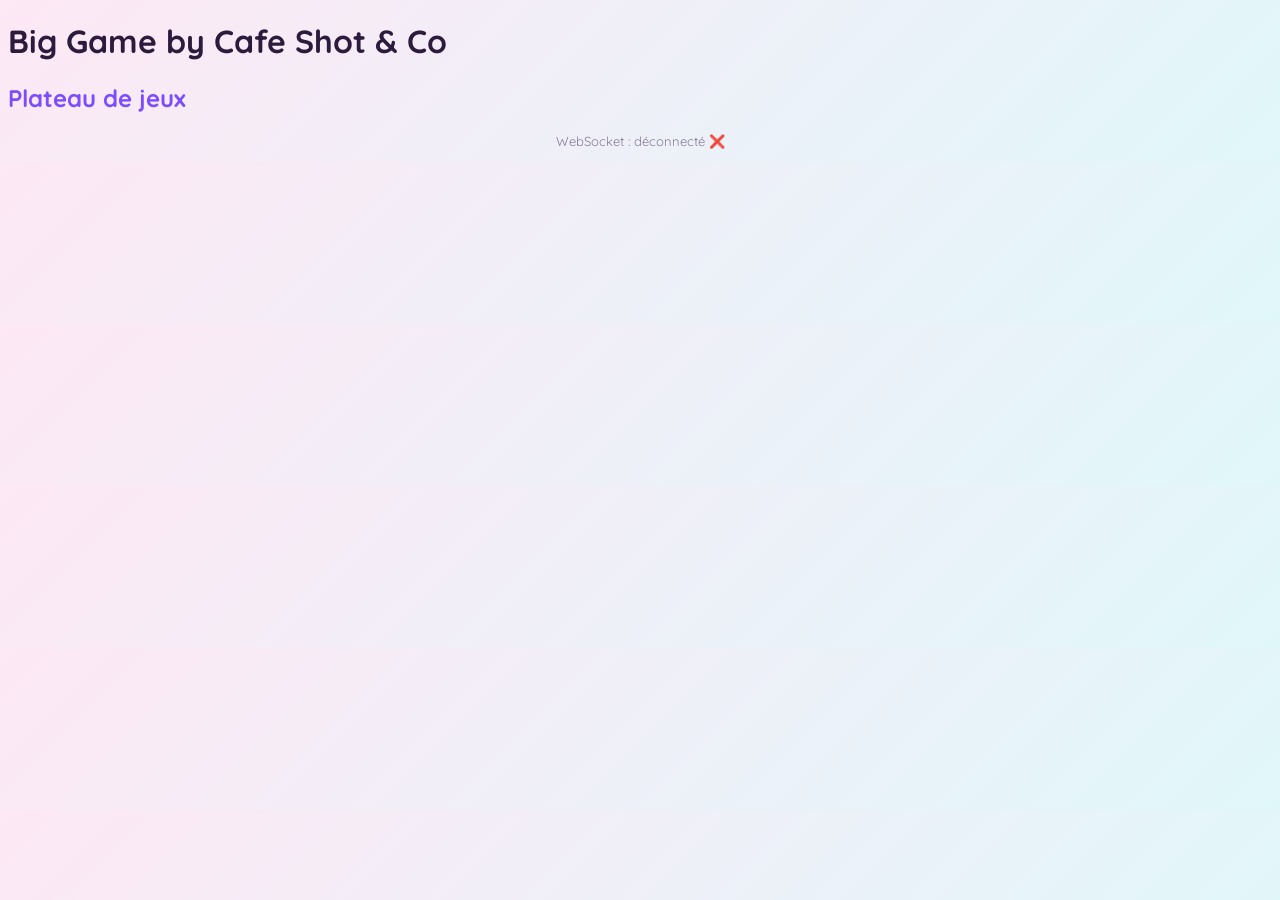
==== backend/frontend/index.html @ c0eb610e "goo" ====
<!DOCTYPE html>
<html lang="fr">
<head>
  <meta charset="UTF-8">
  <link rel="stylesheet" href="theme.css">
  <title>Cafe Shot & Co</title>
</head>
<body>
  <h1>Big Game by Cafe Shot & Co</h1>

  <h2>Plateau de jeux</h2>
  <p id="ws-status">WebSocket : connexion en cours...</p>
  <div id="board-container"></div>

  <style>
  #board-container svg { background: linear-gradient(180deg, #FFF0F8 0%, #E0F7FA 100%); border-radius: 16px; }
  .stage-node { filter: drop-shadow(0 2px 4px rgba(233,30,140,0.25)); }
  .team-token { transition: transform 0.8s cubic-bezier(0.34, 1.56, 0.64, 1); }
  h2 { color: var(--purple); }
  form input[type=text] { padding: 10px 14px; border-radius: 999px; border: 1.5px solid var(--secondary); margin-right: 8px; }
  form button, #player-form button {
    background: linear-gradient(90deg, var(--primary), var(--purple));
    color: white; border: none; padding: 11px 20px; border-radius: 999px;
    font-weight: 700; cursor: pointer;
  }
  #players-list, ul { list-style: none; padding: 0; }
  #players-list li {
    background: var(--card-bg); border-radius: 12px; padding: 10px 16px; margin-bottom: 6px;
    box-shadow: 0 2px 6px rgba(233,30,140,0.08);
  }
  #ws-status { text-align: center; font-size: 13px; color: var(--text-muted); }
  </style>

<script src="avatar.js"></script>

  <script>
    const API_URL = window.location.origin + '/api';

    // ---------- Chiffres romains ----------
    function toRoman(num) {
      const map = [[1000,'M'],[900,'CM'],[500,'D'],[400,'CD'],[100,'C'],[90,'XC'],[50,'L'],[40,'XL'],[10,'X'],[9,'IX'],[5,'V'],[4,'IV'],[1,'I']];
      let result = '';
      for (const [value, symbol] of map) { while (num >= value) { result += symbol; num -= value; } }
      return result;
    }

    // ---------- Données ----------
    let stagesData = [];
    let teamsData = [];
    let stagePoints = [];
    let playersData = [];

    async function loadStages() {
      const res = await fetch(`${API_URL}/stages`);
      stagesData = (await res.json()).sort((a,b) => a.order - b.order);
    }
    async function loadTeams() {
      const res = await fetch(`${API_URL}/teams`);
      teamsData = await res.json();
    }
    async function loadFullPlayers() {
    const res = await fetch(`${API_URL}/players`);
    playersData = await res.json();
    }

    function buildPathPoints(n) {
      const pts = [];
      const stepY = 110;
      for (let i = 0; i < n; i++) {
        const y = 90 + i * stepY;
        const x = (i % 2 === 0) ? 100 : 300;
        pts.push({ x, y });
      }
      return pts;
    }

    // ---------- Dessine le plateau STATIQUE (route + étapes) une seule fois ----------
    function initBoard() {
      const container = document.getElementById('board-container');
      const n = stagesData.length;
      if (n === 0) { container.innerHTML = '<p>Aucune étape configurée.</p>'; return; }

      stagePoints = buildPathPoints(n);
      const height = 90 + (n - 1) * 110 + 100;

      let pathD = `M ${stagePoints[0].x} ${stagePoints[0].y}`;
      for (let i = 1; i < stagePoints.length; i++) {
        const prev = stagePoints[i-1], cur = stagePoints[i];
        const midY = (prev.y + cur.y) / 2;
        pathD += ` C ${prev.x} ${midY}, ${cur.x} ${midY}, ${cur.x} ${cur.y}`;
      }

      let nodes = '';
      stagePoints.forEach((p, i) => {
        nodes += `
          <g class="stage-node">
            <circle cx="${p.x}" cy="${p.y}" r="20" fill="url(#nodeGradient)" stroke="#E91E8C" stroke-width="2.5"/>
            <text x="${p.x}" y="${p.y+6}" text-anchor="middle" font-size="15" fill="#B3126A" font-weight="700">${toRoman(i+1)}</text>
          </g>
        `;
      });

      const last = stagePoints[stagePoints.length - 1];

      container.innerHTML = `
        <svg id="board-svg" viewBox="0 0 400 ${height}" style="width:100%; max-width:420px; display:block; margin:auto;">
          <defs>
            <radialGradient id="nodeGradient" cx="35%" cy="30%" r="70%">
              <stop offset="0%" stop-color="#FFD6EC"/>
              <stop offset="100%" stop-color="#B983FF"/>
            </radialGradient>
          </defs>
          <path d="${pathD}" fill="none" stroke="#00BFA5" stroke-width="5" stroke-dasharray="1 14" stroke-linecap="round"/>
          ${nodes}
          <text x="${last.x}" y="${last.y - 32}" text-anchor="middle" font-size="20">🏁</text>
          <g id="tokens-layer"></g>
        </svg>
      `;
    }

    // ---------- Crée ou met à jour uniquement les JETONS (animation fluide) ----------
    function renderTokens() {
      const layer = document.getElementById('tokens-layer');
      if (!layer) return;
      const n = stagePoints.length;

      const byStage = {};
      teamsData.forEach(t => {
        const idx = Math.min(Math.max(t.stage_index, 0), n - 1);
        byStage[idx] = byStage[idx] || [];
        byStage[idx].push(t);
      });

      teamsData.forEach(team => {
        const idx = Math.min(Math.max(team.stage_index, 0), n - 1);
        const group = byStage[idx];
        const gi = group.findIndex(t => t.id === team.id);
        const angle = (gi / Math.max(group.length, 1)) * Math.PI * 2;
        const r = group.length > 1 ? 45 : 0;
        const p = stagePoints[idx];
        const tx = p.x + Math.cos(angle) * r;
        const ty = p.y - 65 + Math.sin(angle) * 10;

        const members = playersData.filter(pl => pl.team_id === team.id).slice(0, 4);

        let g = document.getElementById(`token-${team.id}`);
        if (!g) {
          g = document.createElementNS('http://www.w3.org/2000/svg', 'g');
          g.setAttribute('id', `token-${team.id}`);
          g.setAttribute('class', 'team-token');
          layer.appendChild(g);
        }

        const spacing = 32;
        const startX = -((members.length - 1) * spacing) / 2;
        const avatarsHtml = members.map((pl, mi) => {
          const cfg = pl.avatar_config ? JSON.parse(pl.avatar_config) : DEFAULT_AVATAR;
          const mx = startX + mi * spacing;
          const clipId = `clip-${pl.id}`;
          return `
            <g transform="translate(${mx},0)">
              <clipPath id="${clipId}"><circle cx="0" cy="0" r="20"/></clipPath>
              <circle r="21" fill="white" stroke="${team.color || '#E91E8C'}" stroke-width="3"/>
              <g clip-path="url(#${clipId})">
                <g transform="scale(0.2) translate(-110,-110)">
                  ${buildAvatarInner(cfg)}
                </g>
              </g>
            </g>
          `;
        }).join('');

        g.innerHTML = `
          ${avatarsHtml}
          <text y="34" text-anchor="middle" font-size="12" font-weight="700" fill="#B3126A">${team.name}</text>
        `;

        g.style.transform = `translate(${tx}px, ${ty}px)`;
      });
    }
    // ---------- WebSocket ----------
    const wsProtocol = window.location.protocol === 'https:' ? 'wss:' : 'ws:';
    const ws = new WebSocket(`${wsProtocol}//${window.location.host}/ws`);
    ws.onopen = () => document.getElementById('ws-status').textContent = 'WebSocket : connecté ✅';
    ws.onclose = () => document.getElementById('ws-status').textContent = 'WebSocket : déconnecté ❌';
    ws.onerror = () => document.getElementById('ws-status').textContent = 'WebSocket : erreur de connexion';

    ws.onmessage = (event) => {
      const message = JSON.parse(event.data);
      if (message.event === 'team_advanced') {
        const team = teamsData.find(t => t.id === message.team_id);
        if (team) {
          team.stage_index = message.stage_index;
          team.team_points = message.team_points;
          renderTokens();
        }
      }
      if (message.event === 'trial_ended') {
        const container = document.getElementById('board-container');
        const winner = message.results.results[0];
        container.innerHTML = `
          <div style="text-align:center; padding:30px; background:var(--card-bg); border-radius:16px;">
            <h2 style="color:var(--primary-dark);">⚖️ Verdict rendu</h2>
            <p style="font-size:20px; font-weight:700; margin:16px 0;">${winner.suspect_name}</p>
            <p style="color:var(--text-muted);">${winner.vote_count} voix sur ${message.results.total_votes}</p>
          </div>
        `;
      }
    };

    // ---------- Chargement initial ----------
    async function init() {
      await loadFullPlayers();
      await loadStages();
      await loadTeams();
      initBoard();
      renderTokens();
    }
    init();
  </script>
</body>
</html>
---- backend/frontend/theme.css ----
@import url('https://fonts.googleapis.com/css2?family=Quicksand:wght@400;600;700&display=swap');

:root {
  --bg-start: #FDE8F5;
  --bg-end: #E0F7FA;
  --primary: #E91E8C;
  --primary-dark: #B3126A;
  --secondary: #00BFA5;
  --accent: #FFC107;
  --purple: #7C4DFF;
  --card-bg: #FFFFFF;
  --text-dark: #2D1B3D;
  --text-muted: #8A7B99;
  --radius: 18px;
}

body {
  background: linear-gradient(135deg, var(--bg-start), var(--bg-end));
  font-family: 'Quicksand', system-ui, sans-serif;
  color: var(--text-dark);
}

.big-title {
  font-size: 32px;
  font-weight: 700;
  text-align: center;
  background: linear-gradient(90deg, var(--primary), var(--purple));
  -webkit-background-clip: text;
  background-clip: text;
  color: transparent;
  margin: 10px 0 4px;
}

.subtitle {
  text-align: center;
  color: var(--text-muted);
  font-size: 14px;
  margin-bottom: 20px;
}
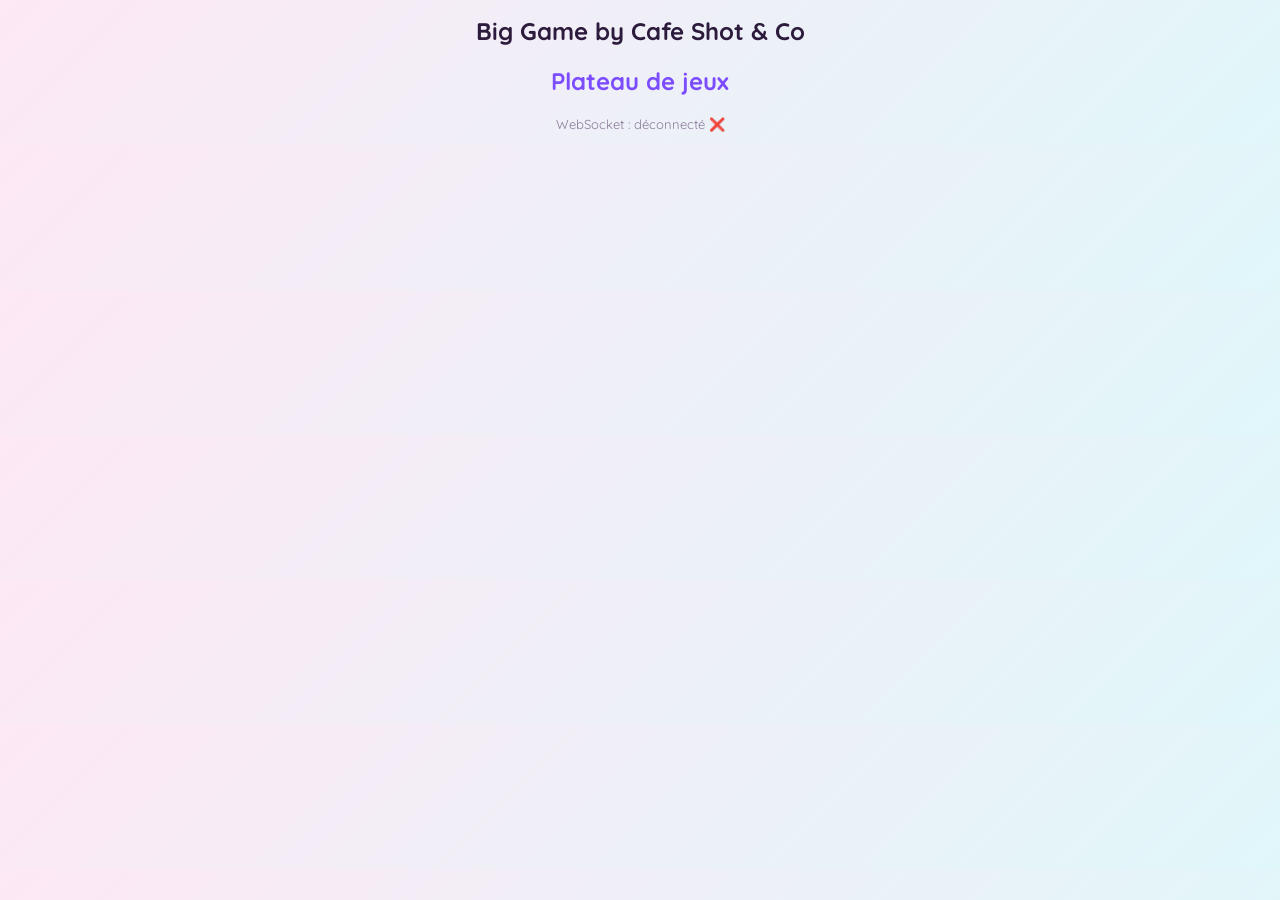
==== commit f924602b: "visuel tel" ====
--- a/backend/frontend/index.html
+++ b/backend/frontend/index.html
@@ -2,6 +2,7 @@
 <html lang="fr">
 <head>
   <meta charset="UTF-8">
+  <meta name="viewport" content="width=device-width, initial-scale=1.0">
   <link rel="stylesheet" href="theme.css">
   <title>Cafe Shot & Co</title>
 </head>
@@ -13,6 +14,9 @@
   <div id="board-container"></div>
 
   <style>
+  body { max-width: 500px; margin: 0 auto; padding: 0 16px; }
+  h1 { text-align: center; font-size: 24px; }
+  h2 { text-align: center; }
   #board-container svg { background: linear-gradient(180deg, #FFF0F8 0%, #E0F7FA 100%); border-radius: 16px; }
   .stage-node { filter: drop-shadow(0 2px 4px rgba(233,30,140,0.25)); }
   .team-token { transition: transform 0.8s cubic-bezier(0.34, 1.56, 0.64, 1); }
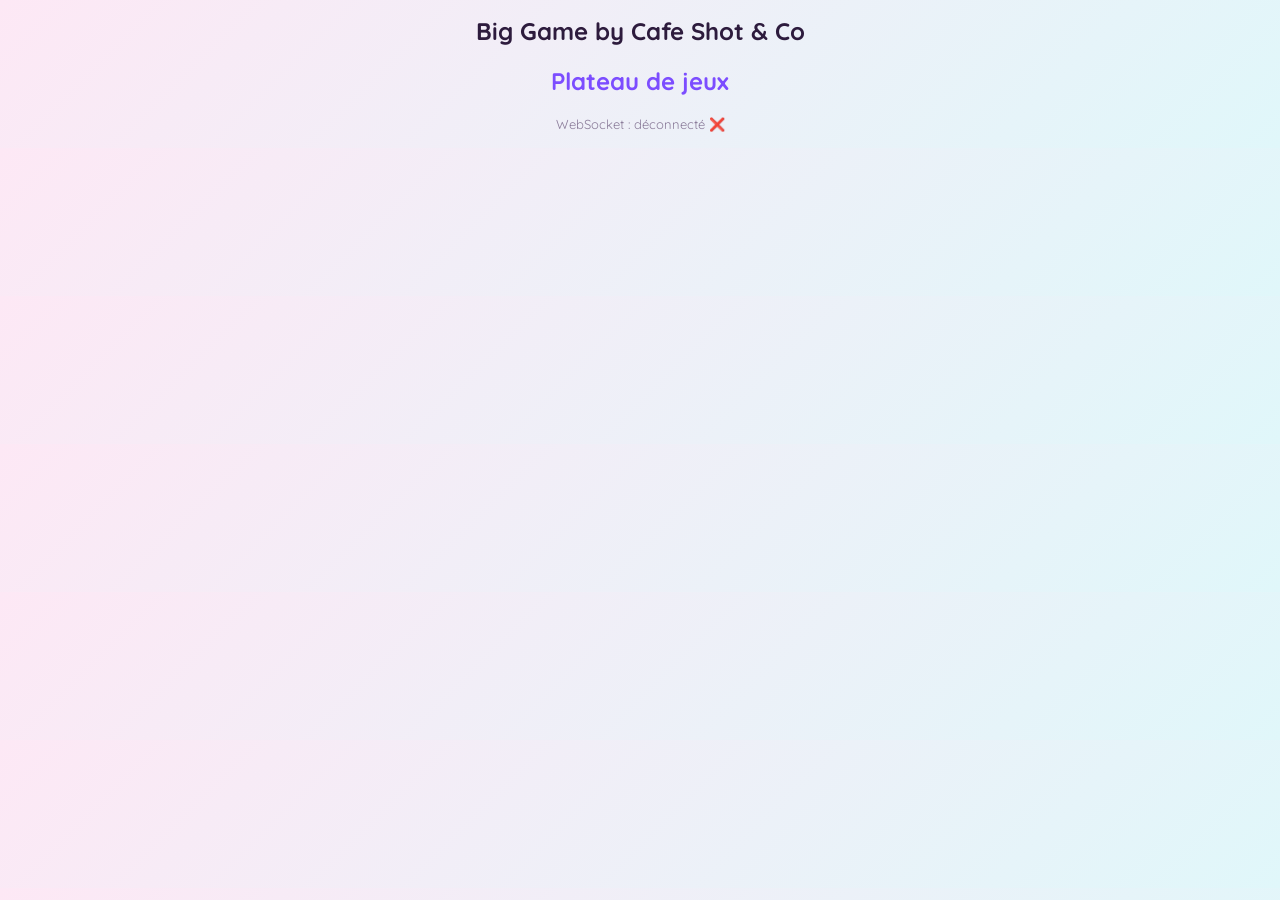
==== commit 290609cc: "affichage board" ====
--- a/backend/frontend/index.html
+++ b/backend/frontend/index.html
@@ -12,8 +12,21 @@
   <h2>Plateau de jeux</h2>
   <p id="ws-status">WebSocket : connexion en cours...</p>
   <div id="board-container"></div>
+  <div id="scoreboard"></div>
 
   <style>
+  #scoreboard {
+    max-width: 480px; margin: 16px auto 0; display: flex; flex-direction: column; gap: 8px;
+  }
+  .scoreboard-row {
+    background: var(--card-bg); border-radius: 14px; padding: 12px 16px;
+    display: flex; align-items: center; justify-content: space-between;
+    box-shadow: 0 2px 8px rgba(233,30,140,0.08);
+  }
+  .scoreboard-team { display: flex; align-items: center; gap: 10px; font-weight: 700; }
+  .scoreboard-dot { width: 14px; height: 14px; border-radius: 50%; flex-shrink: 0; }
+  .scoreboard-position { font-size: 13px; color: var(--text-muted); }
+  .scoreboard-points { font-weight: 700; color: var(--primary-dark); }
   body { max-width: 500px; margin: 0 auto; padding: 0 16px; }
   h1 { text-align: center; font-size: 24px; }
   h2 { text-align: center; }
@@ -182,6 +195,29 @@
         g.style.transform = `translate(${tx}px, ${ty}px)`;
       });
     }
+
+    function renderScoreboard() {
+  const container = document.getElementById('scoreboard');
+  if (!container) return;
+  const n = stagesData.length;
+
+  const sorted = [...teamsData].sort((a, b) => b.stage_index - a.stage_index || b.team_points - a.team_points);
+
+  container.innerHTML = sorted.map(team => {
+    const finished = team.stage_index >= n;
+    const positionLabel = finished ? '🏁 Terminé' : `Étape ${team.stage_index + 1} / ${n}`;
+    return `
+      <div class="scoreboard-row">
+        <div class="scoreboard-team">
+          <div class="scoreboard-dot" style="background:${team.color || '#7A2048'}"></div>
+          ${team.name}
+        </div>
+        <div class="scoreboard-position">${positionLabel}</div>
+        <div class="scoreboard-points">⭐ ${team.team_points}</div>
+      </div>
+    `;
+  }).join('');
+}
     // ---------- WebSocket ----------
     const wsProtocol = window.location.protocol === 'https:' ? 'wss:' : 'ws:';
     const ws = new WebSocket(`${wsProtocol}//${window.location.host}/ws`);
@@ -197,6 +233,7 @@
           team.stage_index = message.stage_index;
           team.team_points = message.team_points;
           renderTokens();
+          renderScoreboard();
         }
       }
       if (message.event === 'trial_ended') {
@@ -219,6 +256,7 @@
       await loadTeams();
       initBoard();
       renderTokens();
+      renderScoreboard();
     }
     init();
   </script>
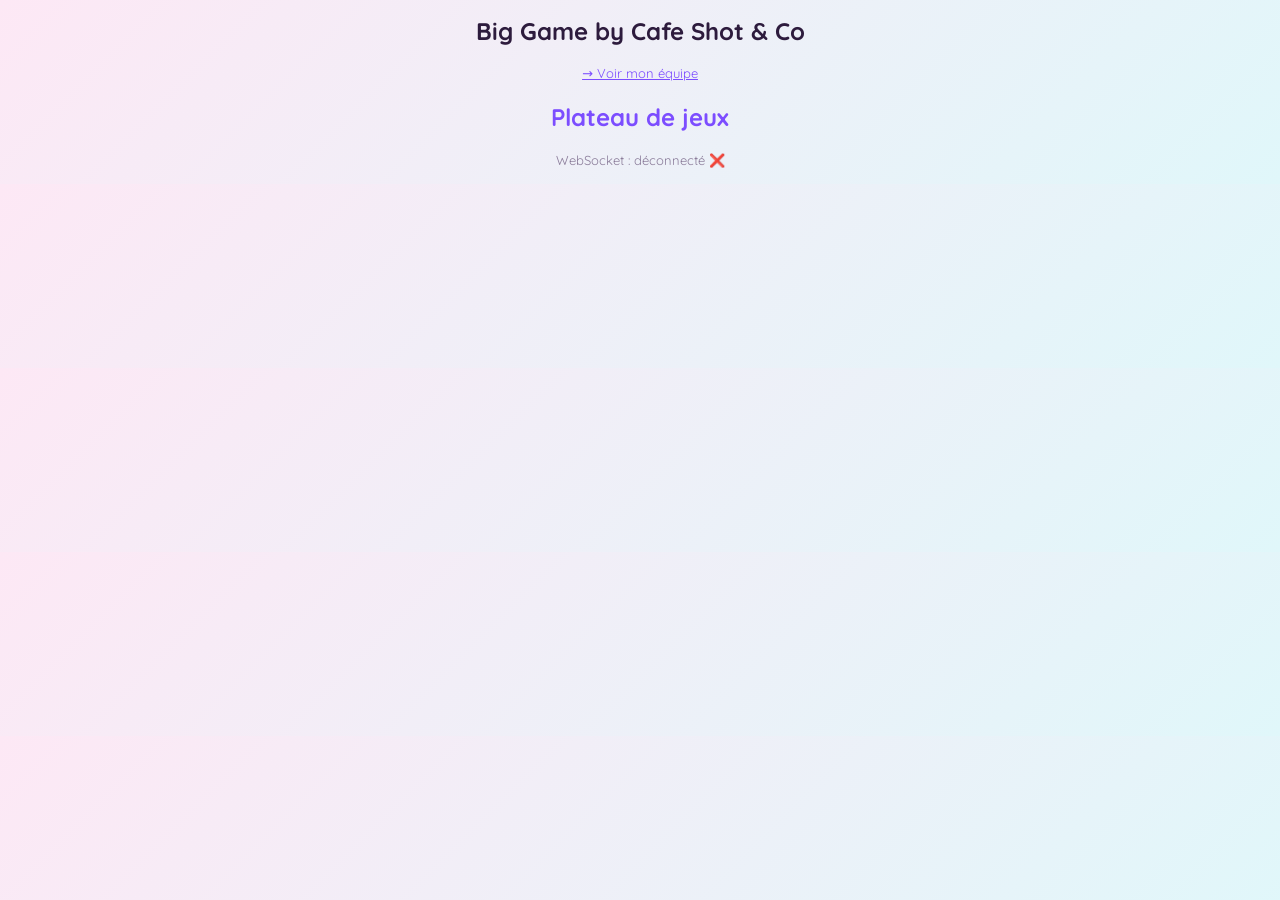
==== commit 19d68092: "visuel / Page" ====
--- a/backend/frontend/index.html
+++ b/backend/frontend/index.html
@@ -8,6 +8,10 @@
 </head>
 <body>
   <h1>Big Game by Cafe Shot & Co</h1>
+
+  <div style="text-align:center; margin-bottom:12px;">
+    <a href="team.html" style="font-size:13px; color:var(--purple); text-decoration:underline;">→ Voir mon équipe</a>
+  </div>
 
   <h2>Plateau de jeux</h2>
   <p id="ws-status">WebSocket : connexion en cours...</p>
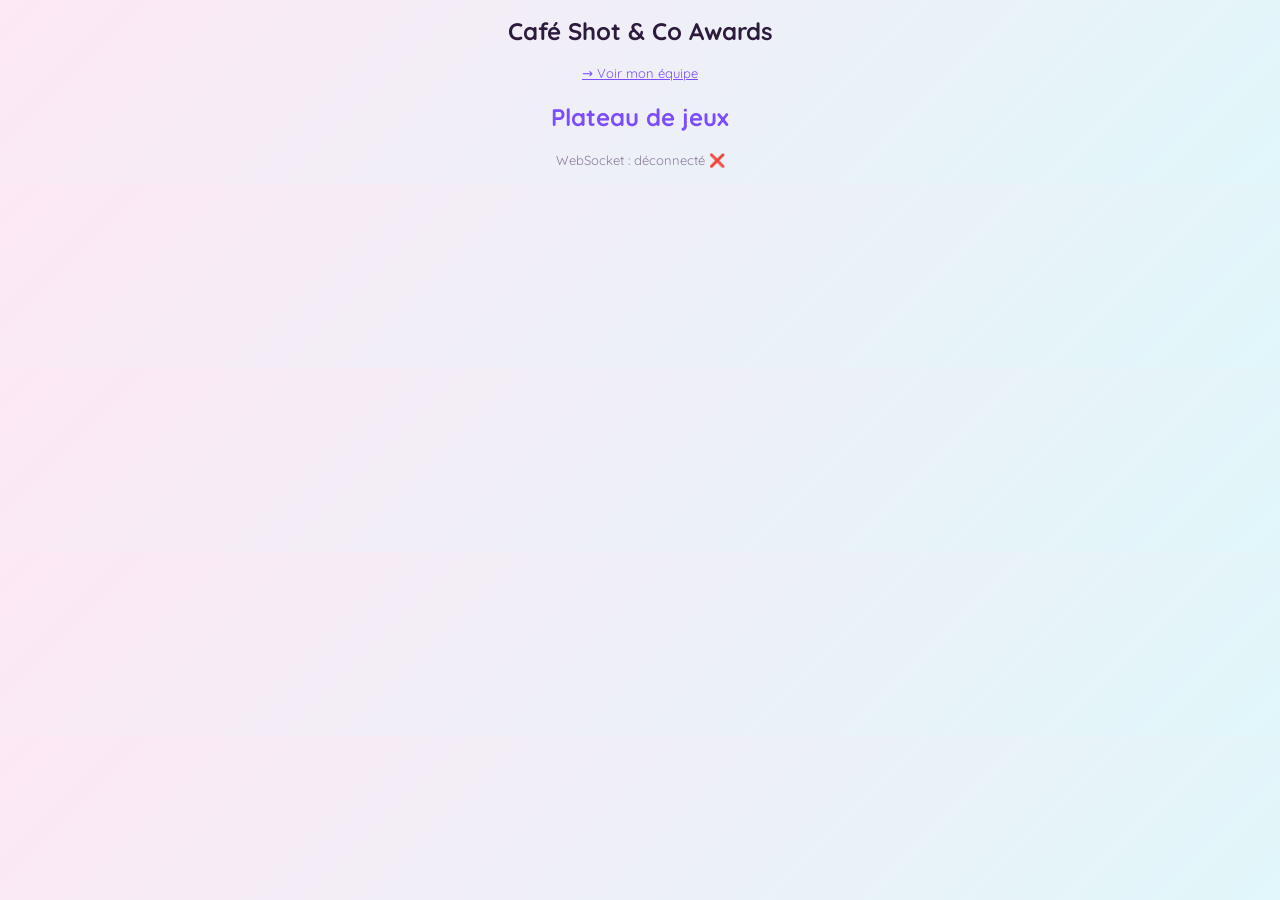
==== commit b7be0ce0: "change" ====
--- a/backend/frontend/index.html
+++ b/backend/frontend/index.html
@@ -4,10 +4,71 @@
   <meta charset="UTF-8">
   <meta name="viewport" content="width=device-width, initial-scale=1.0">
   <link rel="stylesheet" href="theme.css">
-  <title>Cafe Shot & Co</title>
+  <title>Café Shot & Co Awards</title>
+  <style>
+    body { max-width: 500px; margin: 0 auto; padding: 0 16px; }
+    h1 { text-align: center; font-size: 24px; }
+    h2 { text-align: center; color: var(--purple); }
+    #ws-status { text-align: center; font-size: 13px; color: var(--text-muted); }
+
+    #board-container svg { background: linear-gradient(180deg, #FFF0F8 0%, #E0F7FA 100%); border-radius: 16px; }
+    .stage-node { filter: drop-shadow(0 2px 4px rgba(233,30,140,0.25)); }
+    .team-token { transition: transform 0.8s cubic-bezier(0.34, 1.56, 0.64, 1); }
+
+    #scoreboard { max-width: 480px; margin: 16px auto 0; display: flex; flex-direction: column; gap: 8px; }
+    .scoreboard-row {
+      background: var(--card-bg); border-radius: 14px; padding: 12px 16px;
+      display: flex; align-items: center; justify-content: space-between;
+      box-shadow: 0 2px 8px rgba(233,30,140,0.08);
+    }
+    .scoreboard-team { display: flex; align-items: center; gap: 10px; font-weight: 700; }
+    .scoreboard-dot { width: 14px; height: 14px; border-radius: 50%; flex-shrink: 0; }
+    .scoreboard-position { font-size: 13px; color: var(--text-muted); }
+    .scoreboard-points { font-weight: 700; color: var(--primary-dark); }
+
+    /* ---- Écran verrouillé ---- */
+    .locked-card {
+      max-width: 420px; margin: 40px auto; text-align: center; background: var(--card-bg);
+      border-radius: 20px; padding: 40px 24px;
+    }
+    .locked-card .locked-icon { font-size: 48px; margin-bottom: 16px; }
+
+    /* ---- Écran d'alerte ---- */
+    @keyframes alertFadeUp {
+      from { opacity: 0; transform: translateY(16px); }
+      to { opacity: 1; transform: translateY(0); }
+    }
+    @keyframes sirenPulse {
+      0%, 100% { transform: scale(1); opacity: 1; }
+      50% { transform: scale(1.15); opacity: 0.75; }
+    }
+    @keyframes borderFlash {
+      0%, 100% { box-shadow: 0 0 0 3px rgba(220,38,38,0.6), 0 10px 30px rgba(0,0,0,0.4); }
+      50% { box-shadow: 0 0 0 3px rgba(220,38,38,0.15), 0 10px 30px rgba(0,0,0,0.4); }
+    }
+    @keyframes stripeMove { from { background-position: 0 0; } to { background-position: 40px 0; } }
+    .alert-wrap { max-width: 420px; margin: 20px auto; }
+    .alert-stripes {
+      height: 10px; border-radius: 10px 10px 0 0;
+      background: repeating-linear-gradient(45deg, #1a1a1a, #1a1a1a 10px, #D4232C 10px, #D4232C 20px);
+      animation: stripeMove 1.2s linear infinite;
+    }
+    .alert-card {
+      background: linear-gradient(180deg, #1c1417, #0d0a0b);
+      border-radius: 0 0 16px 16px; padding: 30px 24px; text-align: center;
+      animation: borderFlash 1.6s ease-in-out infinite;
+    }
+    .alert-siren { font-size: 40px; margin-bottom: 14px; display: inline-block; animation: sirenPulse 1s ease-in-out infinite; }
+    .alert-line { opacity: 0; animation: alertFadeUp 0.7s ease forwards; }
+    .alert-kicker { font-size: 12px; letter-spacing: 2.5px; text-transform: uppercase; color: #D4232C; font-weight: 700; margin-bottom: 8px; }
+    .alert-title { font-size: 22px; color: #FBF6EC; margin: 6px 0 14px; font-weight: 700; line-height: 1.3; }
+    .alert-body { font-size: 15px; color: #D9CFCF; margin: 10px 0; line-height: 1.6; }
+    .alert-body strong { color: #FF8A80; }
+    .alert-footer { font-size: 13px; color: #9C8B8B; margin-top: 16px; font-style: italic; }
+  </style>
 </head>
 <body>
-  <h1>Big Game by Cafe Shot & Co</h1>
+  <h1>Café Shot & Co Awards</h1>
 
   <div style="text-align:center; margin-bottom:12px;">
     <a href="team.html" style="font-size:13px; color:var(--purple); text-decoration:underline;">→ Voir mon équipe</a>
@@ -18,251 +79,269 @@
   <div id="board-container"></div>
   <div id="scoreboard"></div>
 
-  <style>
-  #scoreboard {
-    max-width: 480px; margin: 16px auto 0; display: flex; flex-direction: column; gap: 8px;
-  }
-  .scoreboard-row {
-    background: var(--card-bg); border-radius: 14px; padding: 12px 16px;
-    display: flex; align-items: center; justify-content: space-between;
-    box-shadow: 0 2px 8px rgba(233,30,140,0.08);
-  }
-  .scoreboard-team { display: flex; align-items: center; gap: 10px; font-weight: 700; }
-  .scoreboard-dot { width: 14px; height: 14px; border-radius: 50%; flex-shrink: 0; }
-  .scoreboard-position { font-size: 13px; color: var(--text-muted); }
-  .scoreboard-points { font-weight: 700; color: var(--primary-dark); }
-  body { max-width: 500px; margin: 0 auto; padding: 0 16px; }
-  h1 { text-align: center; font-size: 24px; }
-  h2 { text-align: center; }
-  #board-container svg { background: linear-gradient(180deg, #FFF0F8 0%, #E0F7FA 100%); border-radius: 16px; }
-  .stage-node { filter: drop-shadow(0 2px 4px rgba(233,30,140,0.25)); }
-  .team-token { transition: transform 0.8s cubic-bezier(0.34, 1.56, 0.64, 1); }
-  h2 { color: var(--purple); }
-  form input[type=text] { padding: 10px 14px; border-radius: 999px; border: 1.5px solid var(--secondary); margin-right: 8px; }
-  form button, #player-form button {
-    background: linear-gradient(90deg, var(--primary), var(--purple));
-    color: white; border: none; padding: 11px 20px; border-radius: 999px;
-    font-weight: 700; cursor: pointer;
-  }
-  #players-list, ul { list-style: none; padding: 0; }
-  #players-list li {
-    background: var(--card-bg); border-radius: 12px; padding: 10px 16px; margin-bottom: 6px;
-    box-shadow: 0 2px 6px rgba(233,30,140,0.08);
-  }
-  #ws-status { text-align: center; font-size: 13px; color: var(--text-muted); }
-  </style>
-
 <script src="avatar.js"></script>
 
-  <script>
-    const API_URL = window.location.origin + '/api';
-
-    // ---------- Chiffres romains ----------
-    function toRoman(num) {
-      const map = [[1000,'M'],[900,'CM'],[500,'D'],[400,'CD'],[100,'C'],[90,'XC'],[50,'L'],[40,'XL'],[10,'X'],[9,'IX'],[5,'V'],[4,'IV'],[1,'I']];
-      let result = '';
-      for (const [value, symbol] of map) { while (num >= value) { result += symbol; num -= value; } }
-      return result;
-    }
-
-    // ---------- Données ----------
-    let stagesData = [];
-    let teamsData = [];
-    let stagePoints = [];
-    let playersData = [];
-
-    async function loadStages() {
-      const res = await fetch(`${API_URL}/stages`);
-      stagesData = (await res.json()).sort((a,b) => a.order - b.order);
-    }
-    async function loadTeams() {
-      const res = await fetch(`${API_URL}/teams`);
-      teamsData = await res.json();
-    }
-    async function loadFullPlayers() {
+<script>
+  const API_URL = window.location.origin + '/api';
+  let currentPhase = 'locked';
+
+  // ---------- Chiffres romains ----------
+  function toRoman(num) {
+    const map = [[1000,'M'],[900,'CM'],[500,'D'],[400,'CD'],[100,'C'],[90,'XC'],[50,'L'],[40,'XL'],[10,'X'],[9,'IX'],[5,'V'],[4,'IV'],[1,'I']];
+    let result = '';
+    for (const [value, symbol] of map) { while (num >= value) { result += symbol; num -= value; } }
+    return result;
+  }
+
+  // ---------- Données ----------
+  let stagesData = [];
+  let teamsData = [];
+  let stagePoints = [];
+  let playersData = [];
+
+  async function loadStages() {
+    const res = await fetch(`${API_URL}/stages`);
+    stagesData = (await res.json()).sort((a,b) => a.order - b.order);
+  }
+  async function loadTeams() {
+    const res = await fetch(`${API_URL}/teams`);
+    teamsData = await res.json();
+  }
+  async function loadFullPlayers() {
     const res = await fetch(`${API_URL}/players`);
     playersData = await res.json();
-    }
-
-    function buildPathPoints(n) {
-      const pts = [];
-      const stepY = 110;
-      for (let i = 0; i < n; i++) {
-        const y = 90 + i * stepY;
-        const x = (i % 2 === 0) ? 100 : 300;
-        pts.push({ x, y });
+  }
+
+  function buildPathPoints(n) {
+    const pts = [];
+    const stepY = 110;
+    for (let i = 0; i < n; i++) {
+      const y = 90 + i * stepY;
+      const x = (i % 2 === 0) ? 100 : 300;
+      pts.push({ x, y });
+    }
+    return pts;
+  }
+
+  // ---------- Dessine le plateau STATIQUE (route + étapes) une seule fois ----------
+  function initBoard() {
+    const container = document.getElementById('board-container');
+    const n = stagesData.length;
+    if (n === 0) { container.innerHTML = '<p>Aucune étape configurée.</p>'; return; }
+
+    stagePoints = buildPathPoints(n);
+    const height = 90 + (n - 1) * 110 + 100;
+
+    let pathD = `M ${stagePoints[0].x} ${stagePoints[0].y}`;
+    for (let i = 1; i < stagePoints.length; i++) {
+      const prev = stagePoints[i-1], cur = stagePoints[i];
+      const midY = (prev.y + cur.y) / 2;
+      pathD += ` C ${prev.x} ${midY}, ${cur.x} ${midY}, ${cur.x} ${cur.y}`;
+    }
+
+    let nodes = '';
+    stagePoints.forEach((p, i) => {
+      nodes += `
+        <g class="stage-node">
+          <circle cx="${p.x}" cy="${p.y}" r="20" fill="url(#nodeGradient)" stroke="#E91E8C" stroke-width="2.5"/>
+          <text x="${p.x}" y="${p.y+6}" text-anchor="middle" font-size="15" fill="#B3126A" font-weight="700">${toRoman(i+1)}</text>
+        </g>
+      `;
+    });
+
+    const last = stagePoints[stagePoints.length - 1];
+
+    container.innerHTML = `
+      <svg id="board-svg" viewBox="0 0 400 ${height}" style="width:100%; max-width:420px; display:block; margin:auto;">
+        <defs>
+          <radialGradient id="nodeGradient" cx="35%" cy="30%" r="70%">
+            <stop offset="0%" stop-color="#FFD6EC"/>
+            <stop offset="100%" stop-color="#B983FF"/>
+          </radialGradient>
+        </defs>
+        <path d="${pathD}" fill="none" stroke="#00BFA5" stroke-width="5" stroke-dasharray="1 14" stroke-linecap="round"/>
+        ${nodes}
+        <text x="${last.x}" y="${last.y - 32}" text-anchor="middle" font-size="20">🏁</text>
+        <g id="tokens-layer"></g>
+      </svg>
+    `;
+  }
+
+  // ---------- Crée ou met à jour uniquement les JETONS (animation fluide) ----------
+  function renderTokens() {
+    const layer = document.getElementById('tokens-layer');
+    if (!layer) return;
+    const n = stagePoints.length;
+
+    const byStage = {};
+    teamsData.forEach(t => {
+      const idx = Math.min(Math.max(t.stage_index, 0), n - 1);
+      byStage[idx] = byStage[idx] || [];
+      byStage[idx].push(t);
+    });
+
+    teamsData.forEach(team => {
+      const idx = Math.min(Math.max(team.stage_index, 0), n - 1);
+      const group = byStage[idx];
+      const gi = group.findIndex(t => t.id === team.id);
+      const angle = (gi / Math.max(group.length, 1)) * Math.PI * 2;
+      const r = group.length > 1 ? 45 : 0;
+      const p = stagePoints[idx];
+      const tx = p.x + Math.cos(angle) * r;
+      const ty = p.y - 65 + Math.sin(angle) * 10;
+
+      const members = playersData.filter(pl => pl.team_id === team.id).slice(0, 4);
+
+      let g = document.getElementById(`token-${team.id}`);
+      if (!g) {
+        g = document.createElementNS('http://www.w3.org/2000/svg', 'g');
+        g.setAttribute('id', `token-${team.id}`);
+        g.setAttribute('class', 'team-token');
+        layer.appendChild(g);
       }
-      return pts;
-    }
-
-    // ---------- Dessine le plateau STATIQUE (route + étapes) une seule fois ----------
-    function initBoard() {
-      const container = document.getElementById('board-container');
-      const n = stagesData.length;
-      if (n === 0) { container.innerHTML = '<p>Aucune étape configurée.</p>'; return; }
-
-      stagePoints = buildPathPoints(n);
-      const height = 90 + (n - 1) * 110 + 100;
-
-      let pathD = `M ${stagePoints[0].x} ${stagePoints[0].y}`;
-      for (let i = 1; i < stagePoints.length; i++) {
-        const prev = stagePoints[i-1], cur = stagePoints[i];
-        const midY = (prev.y + cur.y) / 2;
-        pathD += ` C ${prev.x} ${midY}, ${cur.x} ${midY}, ${cur.x} ${cur.y}`;
-      }
-
-      let nodes = '';
-      stagePoints.forEach((p, i) => {
-        nodes += `
-          <g class="stage-node">
-            <circle cx="${p.x}" cy="${p.y}" r="20" fill="url(#nodeGradient)" stroke="#E91E8C" stroke-width="2.5"/>
-            <text x="${p.x}" y="${p.y+6}" text-anchor="middle" font-size="15" fill="#B3126A" font-weight="700">${toRoman(i+1)}</text>
+
+      const spacing = 32;
+      const startX = -((members.length - 1) * spacing) / 2;
+      const avatarsHtml = members.map((pl, mi) => {
+        const cfg = pl.avatar_config ? JSON.parse(pl.avatar_config) : DEFAULT_AVATAR;
+        const mx = startX + mi * spacing;
+        const clipId = `clip-${pl.id}`;
+        return `
+          <g transform="translate(${mx},0)">
+            <clipPath id="${clipId}"><circle cx="0" cy="0" r="20"/></clipPath>
+            <circle r="21" fill="white" stroke="${team.color || '#E91E8C'}" stroke-width="3"/>
+            <g clip-path="url(#${clipId})">
+              <g transform="scale(0.2) translate(-110,-110)">
+                ${buildAvatarInner(cfg)}
+              </g>
+            </g>
           </g>
         `;
-      });
-
-      const last = stagePoints[stagePoints.length - 1];
-
-      container.innerHTML = `
-        <svg id="board-svg" viewBox="0 0 400 ${height}" style="width:100%; max-width:420px; display:block; margin:auto;">
-          <defs>
-            <radialGradient id="nodeGradient" cx="35%" cy="30%" r="70%">
-              <stop offset="0%" stop-color="#FFD6EC"/>
-              <stop offset="100%" stop-color="#B983FF"/>
-            </radialGradient>
-          </defs>
-          <path d="${pathD}" fill="none" stroke="#00BFA5" stroke-width="5" stroke-dasharray="1 14" stroke-linecap="round"/>
-          ${nodes}
-          <text x="${last.x}" y="${last.y - 32}" text-anchor="middle" font-size="20">🏁</text>
-          <g id="tokens-layer"></g>
-        </svg>
+      }).join('');
+
+      g.innerHTML = `
+        ${avatarsHtml}
+        <text y="34" text-anchor="middle" font-size="12" font-weight="700" fill="#B3126A">${team.name}</text>
       `;
-    }
-
-    // ---------- Crée ou met à jour uniquement les JETONS (animation fluide) ----------
-    function renderTokens() {
-      const layer = document.getElementById('tokens-layer');
-      if (!layer) return;
-      const n = stagePoints.length;
-
-      const byStage = {};
-      teamsData.forEach(t => {
-        const idx = Math.min(Math.max(t.stage_index, 0), n - 1);
-        byStage[idx] = byStage[idx] || [];
-        byStage[idx].push(t);
-      });
-
-      teamsData.forEach(team => {
-        const idx = Math.min(Math.max(team.stage_index, 0), n - 1);
-        const group = byStage[idx];
-        const gi = group.findIndex(t => t.id === team.id);
-        const angle = (gi / Math.max(group.length, 1)) * Math.PI * 2;
-        const r = group.length > 1 ? 45 : 0;
-        const p = stagePoints[idx];
-        const tx = p.x + Math.cos(angle) * r;
-        const ty = p.y - 65 + Math.sin(angle) * 10;
-
-        const members = playersData.filter(pl => pl.team_id === team.id).slice(0, 4);
-
-        let g = document.getElementById(`token-${team.id}`);
-        if (!g) {
-          g = document.createElementNS('http://www.w3.org/2000/svg', 'g');
-          g.setAttribute('id', `token-${team.id}`);
-          g.setAttribute('class', 'team-token');
-          layer.appendChild(g);
-        }
-
-        const spacing = 32;
-        const startX = -((members.length - 1) * spacing) / 2;
-        const avatarsHtml = members.map((pl, mi) => {
-          const cfg = pl.avatar_config ? JSON.parse(pl.avatar_config) : DEFAULT_AVATAR;
-          const mx = startX + mi * spacing;
-          const clipId = `clip-${pl.id}`;
-          return `
-            <g transform="translate(${mx},0)">
-              <clipPath id="${clipId}"><circle cx="0" cy="0" r="20"/></clipPath>
-              <circle r="21" fill="white" stroke="${team.color || '#E91E8C'}" stroke-width="3"/>
-              <g clip-path="url(#${clipId})">
-                <g transform="scale(0.2) translate(-110,-110)">
-                  ${buildAvatarInner(cfg)}
-                </g>
-              </g>
-            </g>
-          `;
-        }).join('');
-
-        g.innerHTML = `
-          ${avatarsHtml}
-          <text y="34" text-anchor="middle" font-size="12" font-weight="700" fill="#B3126A">${team.name}</text>
-        `;
-
-        g.style.transform = `translate(${tx}px, ${ty}px)`;
-      });
-    }
-
-    function renderScoreboard() {
-  const container = document.getElementById('scoreboard');
-  if (!container) return;
-  const n = stagesData.length;
-
-  const sorted = [...teamsData].sort((a, b) => b.stage_index - a.stage_index || b.team_points - a.team_points);
-
-  container.innerHTML = sorted.map(team => {
-    const finished = team.stage_index >= n;
-    const positionLabel = finished ? '🏁 Terminé' : `Étape ${team.stage_index + 1} / ${n}`;
-    return `
-      <div class="scoreboard-row">
-        <div class="scoreboard-team">
-          <div class="scoreboard-dot" style="background:${team.color || '#7A2048'}"></div>
-          ${team.name}
+
+      g.style.transform = `translate(${tx}px, ${ty}px)`;
+    });
+  }
+
+  function renderScoreboard() {
+    const container = document.getElementById('scoreboard');
+    if (!container) return;
+    const n = stagesData.length;
+
+    const sorted = [...teamsData].sort((a, b) => b.stage_index - a.stage_index || b.team_points - a.team_points);
+
+    container.innerHTML = sorted.map(team => {
+      const finished = team.stage_index >= n;
+      const positionLabel = finished ? '🏁 Terminé' : `Étape ${team.stage_index + 1} / ${n}`;
+      return `
+        <div class="scoreboard-row">
+          <div class="scoreboard-team">
+            <div class="scoreboard-dot" style="background:${team.color || '#7A2048'}"></div>
+            ${team.name}
+          </div>
+          <div class="scoreboard-position">${positionLabel}</div>
+          <div class="scoreboard-points">⭐ ${team.team_points}</div>
         </div>
-        <div class="scoreboard-position">${positionLabel}</div>
-        <div class="scoreboard-points">⭐ ${team.team_points}</div>
+      `;
+    }).join('');
+  }
+
+  // ---------- Écrans de phase (verrouillé / alerte / jeu) ----------
+  function renderLockedScreen() {
+    document.getElementById('board-container').innerHTML = `
+      <div class="locked-card">
+        <div class="locked-icon">🔒</div>
+        <h2 style="color:var(--primary-dark);">Patience...</h2>
+        <p style="color:var(--text-muted); font-size:14px;">Rendez-vous samedi pour les Café Shot &amp; Co Awards.</p>
       </div>
     `;
-  }).join('');
-}
-    // ---------- WebSocket ----------
-    const wsProtocol = window.location.protocol === 'https:' ? 'wss:' : 'ws:';
-    const ws = new WebSocket(`${wsProtocol}//${window.location.host}/ws`);
-    ws.onopen = () => document.getElementById('ws-status').textContent = 'WebSocket : connecté ✅';
-    ws.onclose = () => document.getElementById('ws-status').textContent = 'WebSocket : déconnecté ❌';
-    ws.onerror = () => document.getElementById('ws-status').textContent = 'WebSocket : erreur de connexion';
-
-    ws.onmessage = (event) => {
-      const message = JSON.parse(event.data);
-      if (message.event === 'team_advanced') {
-        const team = teamsData.find(t => t.id === message.team_id);
-        if (team) {
-          team.stage_index = message.stage_index;
-          team.team_points = message.team_points;
-          renderTokens();
-          renderScoreboard();
-        }
-      }
-      if (message.event === 'trial_ended') {
-        const container = document.getElementById('board-container');
-        const winner = message.results.results[0];
-        container.innerHTML = `
-          <div style="text-align:center; padding:30px; background:var(--card-bg); border-radius:16px;">
-            <h2 style="color:var(--primary-dark);">⚖️ Verdict rendu</h2>
-            <p style="font-size:20px; font-weight:700; margin:16px 0;">${winner.suspect_name}</p>
-            <p style="color:var(--text-muted);">${winner.vote_count} voix sur ${message.results.total_votes}</p>
-          </div>
-        `;
-      }
-    };
-
-    // ---------- Chargement initial ----------
-    async function init() {
-      await loadFullPlayers();
-      await loadStages();
-      await loadTeams();
+    document.getElementById('scoreboard').innerHTML = '';
+  }
+
+  function renderAlertScreen() {
+    document.getElementById('board-container').innerHTML = `
+      <div class="alert-wrap">
+        <div class="alert-stripes"></div>
+        <div class="alert-card">
+          <div class="alert-siren alert-line" style="animation-delay:0s, 0s;">🚨</div>
+          <p class="alert-kicker alert-line" style="animation-delay:0.2s;">Alerte · Dernière minute</p>
+          <h3 class="alert-title alert-line" style="animation-delay:0.5s;">Les Café Shot &amp; Co Awards sont menacés</h3>
+          <p class="alert-body alert-line" style="animation-delay:0.9s;">Trois membres de vos maisons de production seraient impliqués dans une affaire pour le moins... <strong>louche</strong>.</p>
+          <p class="alert-body alert-line" style="animation-delay:1.3s;">Sans réponses avant ce soir, la cérémonie pourrait être <strong>purement et simplement annulée</strong>.</p>
+          <p class="alert-footer alert-line" style="animation-delay:1.7s;">À vous d'enquêter. Le temps presse.</p>
+        </div>
+      </div>
+    `;
+    document.getElementById('scoreboard').innerHTML = '';
+  }
+
+  function applyPhase(phase) {
+    currentPhase = phase;
+    if (phase === 'locked') {
+      renderLockedScreen();
+    } else if (phase === 'alert') {
+      renderAlertScreen();
+    } else if (phase === 'playing') {
       initBoard();
       renderTokens();
       renderScoreboard();
     }
-    init();
-  </script>
+  }
+
+  // ---------- WebSocket ----------
+  const wsProtocol = window.location.protocol === 'https:' ? 'wss:' : 'ws:';
+  const ws = new WebSocket(`${wsProtocol}//${window.location.host}/ws`);
+  ws.onopen = () => document.getElementById('ws-status').textContent = 'WebSocket : connecté ✅';
+  ws.onclose = () => document.getElementById('ws-status').textContent = 'WebSocket : déconnecté ❌';
+  ws.onerror = () => document.getElementById('ws-status').textContent = 'WebSocket : erreur de connexion';
+
+  ws.onmessage = (event) => {
+    const message = JSON.parse(event.data);
+
+    if (message.event === 'phase_changed') {
+      applyPhase(message.phase);
+    }
+
+    if (message.event === 'team_advanced' && currentPhase === 'playing') {
+      const team = teamsData.find(t => t.id === message.team_id);
+      if (team) {
+        team.stage_index = message.stage_index;
+        team.team_points = message.team_points;
+        renderTokens();
+        renderScoreboard();
+      }
+    }
+
+    if (message.event === 'trial_ended') {
+      const container = document.getElementById('board-container');
+      const winner = message.results.results[0];
+      container.innerHTML = `
+        <div style="text-align:center; padding:30px; background:var(--card-bg); border-radius:16px;">
+          <h2 style="color:var(--primary-dark);">⚖️ Verdict rendu</h2>
+          <p style="font-size:20px; font-weight:700; margin:16px 0;">${winner.suspect_name}</p>
+          <p style="color:var(--text-muted);">${winner.vote_count} voix sur ${message.results.total_votes}</p>
+        </div>
+      `;
+      document.getElementById('scoreboard').innerHTML = '';
+    }
+  };
+
+  // ---------- Chargement initial ----------
+  async function init() {
+    await loadFullPlayers();
+    await loadStages();
+    await loadTeams();
+
+    const res = await fetch(`${API_URL}/game-state`);
+    const data = await res.json();
+    applyPhase(data.phase);
+  }
+  init();
+</script>
 </body>
 </html>
